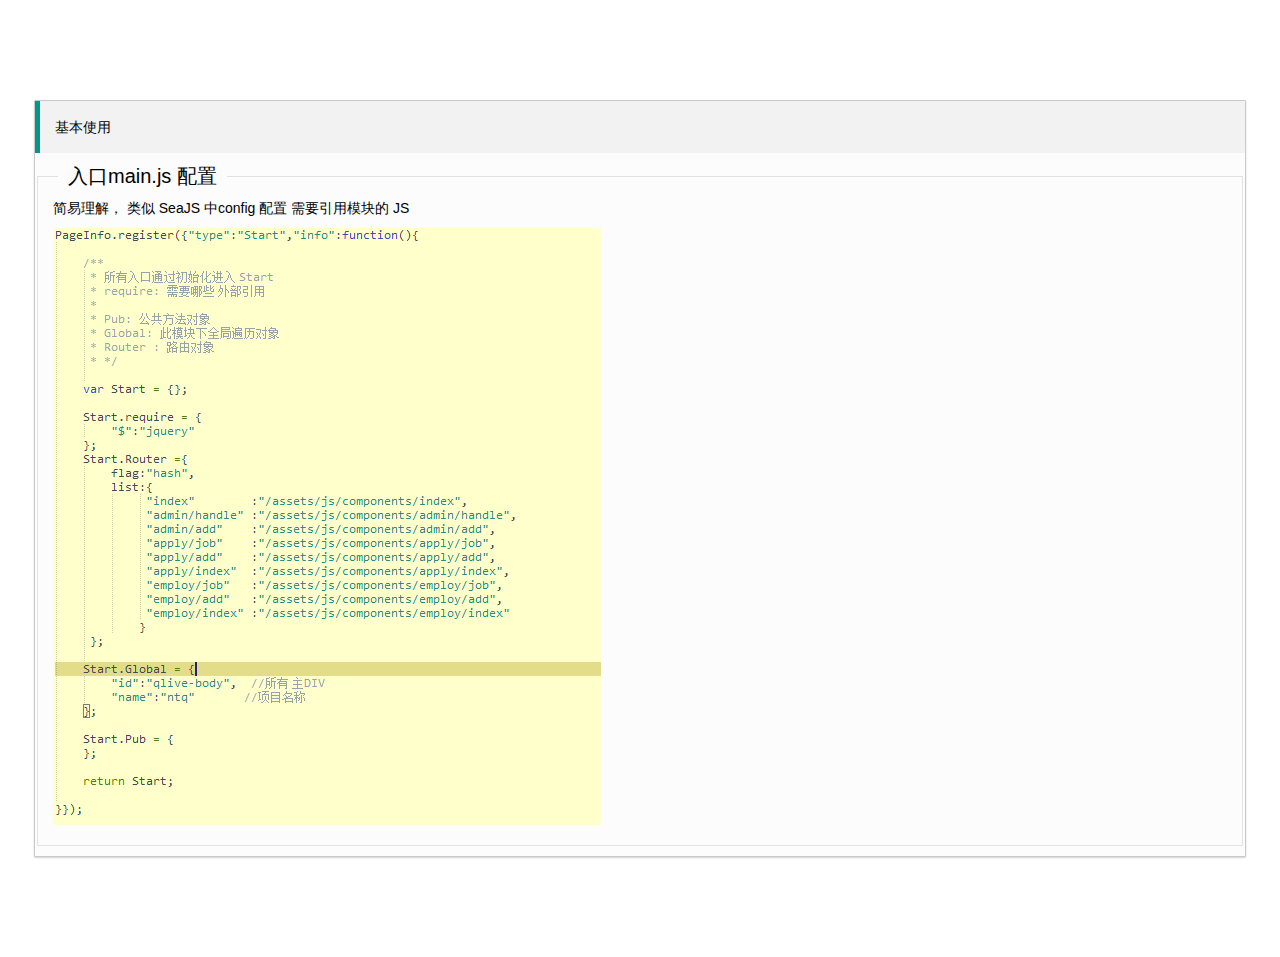
==== html/tmp/doc-main.html @ e6586b76 "测试" ====
<!DOCTYPE html>
<html>

<head>
    <meta charset="utf-8">
    <meta http-equiv="X-UA-Compatible" content="IE=edge">
    <meta name="viewport" content="width=device-width, initial-scale=1">
    <meta name="description" content="">
    <meta name="keywords" content="">
    <meta name="author" content="">
    <title></title>
    <link rel="stylesheet" href="../../assets/js/plug/layui/css/layui.css" />
    <link rel="stylesheet" type="text/css" href="../../assets/css/common.css" />
    <style type="text/css">

    </style>
</head>

<body>
    <div id="doc-index" class="common-box">
        <p class="layui-elem-quote">基本使用</p>

   
        <fieldset class="layui-elem-field">
            <legend>入口main.js 配置</legend>
            <div class="layui-field-box">
				<p>简易理解， 类似 SeaJS 中config 配置 需要引用模块的 JS</p>
				 <img src="../../assets/img/icon-start.png" style="margin: 10px auto;" />
				 
            </div>
        </fieldset>
        
        
    </div>

</body>

<script type="text/javascript" src="../../assets/js/QLive.js"></script>
<script type="text/javascript" src="../../assets/js/QLive-config.js"></script>
<script src="../../assets/js/components/index.js"></script>

</html>
---- assets/js/plug/layui/css/layui.css ----
/** layui-v1.0.9_rls MIT License By http://www.layui.com */
 .layui-laypage a,a{text-decoration:none}.layui-btn,.layui-inline,img{vertical-align:middle}.layui-btn,.layui-unselect{-webkit-user-select:none;-ms-user-select:none;-moz-user-select:none}.layui-btn,.layui-tree li i,.layui-unselect{-moz-user-select:none}blockquote,body,button,dd,div,dl,dt,form,h1,h2,h3,h4,h5,h6,input,li,ol,p,pre,td,textarea,th,ul{margin:0;padding:0;-webkit-tap-highlight-color:rgba(0,0,0,0)}a:active,a:hover{outline:0}img{display:inline-block;border:none}li{list-style:none}table{border-collapse:collapse;border-spacing:0}h1,h2,h3{font-size:14px;font-weight:400}h4,h5,h6{font-size:100%;font-weight:400}button,input,optgroup,option,select,textarea{font-family:inherit;font-size:inherit;font-style:inherit;font-weight:inherit;outline:0}pre{white-space:pre-wrap;white-space:-moz-pre-wrap;white-space:-pre-wrap;white-space:-o-pre-wrap;word-wrap:break-word}::-webkit-scrollbar{width:10px;height:10px}::-webkit-scrollbar-button:vertical{display:none}::-webkit-scrollbar-corner,::-webkit-scrollbar-track{background-color:#e2e2e2}::-webkit-scrollbar-thumb{border-radius:0;background-color:rgba(0,0,0,.3)}::-webkit-scrollbar-thumb:vertical:hover{background-color:rgba(0,0,0,.35)}::-webkit-scrollbar-thumb:vertical:active{background-color:rgba(0,0,0,.38)}@font-face{font-family:layui-icon;src:url(../font/iconfont.eot?v=1.0.9);src:url(../font/iconfont.eot?v=1.0.9#iefix) format('embedded-opentype'),url(../font/iconfont.svg?v=1.0.9#iconfont) format('svg'),url(../font/iconfont.woff?v=1.0.9) format('woff'),url(../font/iconfont.ttf?v=1.0.9) format('truetype')}.layui-icon{font-family:layui-icon!important;font-size:16px;font-style:normal;-webkit-font-smoothing:antialiased;-moz-osx-font-smoothing:grayscale}body{line-height:24px;font:14px Helvetica Neue,Helvetica,PingFang SC,\5FAE\8F6F\96C5\9ED1,Tahoma,Arial,sans-serif}hr{height:1px;margin:10px 0;border:0;background-color:#e2e2e2;clear:both}a{color:#333}a:hover{color:#777}a cite{font-style:normal;*cursor:pointer}.layui-box,.layui-box *{-webkit-box-sizing:content-box!important;-moz-box-sizing:content-box!important;box-sizing:content-box!important}.layui-border-box,.layui-border-box *{-webkit-box-sizing:border-box!important;-moz-box-sizing:border-box!important;box-sizing:border-box!important}.layui-clear{clear:both;*zoom:1}.layui-clear:after{content:'\20';clear:both;*zoom:1;display:block;height:0}.layui-inline{position:relative;display:inline-block;*display:inline;*zoom:1}.layui-edge{position:absolute;width:0;height:0;border-style:dashed;border-color:transparent;overflow:hidden}.layui-elip{text-overflow:ellipsis;overflow:hidden;white-space:nowrap}.layui-disabled,.layui-disabled:hover{color:#d2d2d2!important;cursor:not-allowed!important}.layui-circle{border-radius:100%}.layui-show{display:block!important}.layui-hide{display:none!important}.layui-main{position:relative;width:1140px;margin:0 auto}.layui-header{position:relative;z-index:1000;height:60px}.layui-header a:hover{transition:all .5s;-webkit-transition:all .5s}.layui-side{position:fixed;top:0;bottom:0;z-index:999;width:200px;overflow-x:hidden}.layui-side-scroll{width:220px;height:100%;overflow-x:hidden}.layui-body{position:absolute;left:200px;right:0;top:0;bottom:0;z-index:998;width:auto;overflow:hidden;overflow-y:auto;-webkit-box-sizing:border-box;-moz-box-sizing:border-box;box-sizing:border-box}.layui-layout-admin .layui-header{background-color:#23262E}.layui-layout-admin .layui-side{top:60px;width:200px;overflow-x:hidden}.layui-layout-admin .layui-body{top:60px;bottom:44px}.layui-layout-admin .layui-main{width:auto;margin:0 15px}.layui-layout-admin .layui-footer{position:fixed;left:200px;right:0;bottom:0;height:44px;background-color:#eee}.layui-btn,.layui-input,.layui-select,.layui-textarea,.layui-upload-button{outline:0;-webkit-transition:border-color .3s cubic-bezier(.65,.05,.35,.5);transition:border-color .3s cubic-bezier(.65,.05,.35,.5);-webkit-box-sizing:border-box!important;-moz-box-sizing:border-box!important;box-sizing:border-box!important}.layui-elem-quote{margin-bottom:10px;padding:15px;line-height:22px;border-left:5px solid #009688;border-radius:0 2px 2px 0;background-color:#f2f2f2}.layui-quote-nm{border-color:#e2e2e2;border-style:solid;border-width:1px 1px 1px 5px;background:0 0}.layui-elem-field{margin-bottom:10px;padding:0;border:1px solid #e2e2e2}.layui-elem-field legend{margin-left:20px;padding:0 10px;font-size:20px;font-weight:300}.layui-field-title{margin:10px 0 20px;border:none;border-top:1px solid #e2e2e2}.layui-field-box{padding:10px 15px}.layui-field-title .layui-field-box{padding:10px 0}.layui-progress{position:relative;height:6px;border-radius:20px;background-color:#e2e2e2}.layui-progress-bar{position:absolute;width:0;max-width:100%;height:6px;border-radius:20px;text-align:right;background-color:#5FB878;transition:all .3s;-webkit-transition:all .3s}.layui-progress-big,.layui-progress-big .layui-progress-bar{height:18px;line-height:18px}.layui-progress-text{position:relative;top:-18px;line-height:18px;font-size:12px;color:#666}.layui-progress-big .layui-progress-text{position:static;padding:0 10px;color:#fff}.layui-collapse{border:1px solid #e2e2e2;border-radius:2px}.layui-colla-item{border-top:1px solid #e2e2e2}.layui-colla-item:first-child{border-top:none}.layui-colla-title{position:relative;height:42px;line-height:42px;padding:0 15px 0 35px;color:#333;background-color:#f2f2f2;cursor:pointer}.layui-colla-content{display:none;padding:10px 15px;line-height:22px;border-top:1px solid #e2e2e2;color:#666}.layui-colla-icon{position:absolute;left:15px;top:0;font-size:14px}.layui-bg-red{background-color:#FF5722}.layui-bg-orange{background-color:#F7B824}.layui-bg-green{background-color:#009688}.layui-bg-cyan{background-color:#2F4056}.layui-bg-blue{background-color:#1E9FFF}.layui-bg-black{background-color:#393D49}.layui-bg-gray{background-color:#eee}.layui-word-aux{font-size:12px;color:#999;padding:0 5px}.layui-btn{display:inline-block;height:38px;line-height:38px;padding:0 18px;background-color:#009688;color:#fff;white-space:nowrap;text-align:center;font-size:14px;border:none;border-radius:2px;cursor:pointer;opacity:.9;filter:alpha(opacity=90)}.layui-btn:hover{opacity:.8;filter:alpha(opacity=80);color:#fff}.layui-btn:active{opacity:1;filter:alpha(opacity=100)}.layui-btn+.layui-btn{margin-left:10px}.layui-btn-radius{border-radius:100px}.layui-btn .layui-icon{font-size:18px;vertical-align:bottom}.layui-btn-primary{border:1px solid #C9C9C9;background-color:#fff;color:#555}.layui-btn-primary:hover{border-color:#009688;color:#333}.layui-btn-normal{background-color:#1E9FFF}.layui-btn-warm{background-color:#F7B824}.layui-btn-danger{background-color:#FF5722}.layui-btn-disabled,.layui-btn-disabled:active,.layui-btn-disabled:hover{border:1px solid #e6e6e6;background-color:#FBFBFB;color:#C9C9C9;cursor:not-allowed;opacity:1}.layui-btn-big{height:44px;line-height:44px;padding:0 25px;font-size:16px}.layui-btn-small{height:30px;line-height:30px;padding:0 10px;font-size:12px}.layui-btn-small i{font-size:16px!important}.layui-btn-mini{height:22px;line-height:22px;padding:0 5px;font-size:12px}.layui-btn-mini i{font-size:14px!important}.layui-btn-group{display:inline-block;vertical-align:middle;font-size:0}.layui-btn-group .layui-btn{margin-left:0!important;margin-right:0!important;border-left:1px solid rgba(255,255,255,.5);border-radius:0}.layui-btn-group .layui-btn-primary{border-left:none}.layui-btn-group .layui-btn-primary:hover{border-color:#C9C9C9;color:#009688}.layui-btn-group .layui-btn:first-child{border-left:none;border-radius:2px 0 0 2px}.layui-btn-group .layui-btn-primary:first-child{border-left:1px solid #c9c9c9}.layui-btn-group .layui-btn:last-child{border-radius:0 2px 2px 0}.layui-btn-group .layui-btn+.layui-btn{margin-left:0}.layui-btn-group+.layui-btn-group{margin-left:10px}.layui-input,.layui-select,.layui-textarea{height:38px;line-height:38px;line-height:36px\9;border:1px solid #e6e6e6;background-color:#fff;border-radius:2px}.layui-form-label,.layui-form-mid,.layui-textarea{line-height:20px;position:relative}.layui-input,.layui-textarea{display:block;width:100%;padding-left:10px}.layui-input:hover,.layui-textarea:hover{border-color:#D2D2D2!important}.layui-input:focus,.layui-textarea:focus{border-color:#C9C9C9!important}.layui-textarea{min-height:100px;height:auto;padding:6px 10px;resize:vertical}.layui-select{padding:0 10px}.layui-form input[type=checkbox],.layui-form input[type=radio],.layui-form select{display:none}.layui-form-item{margin-bottom:15px;clear:both;*zoom:1}.layui-form-item:after{content:'\20';clear:both;*zoom:1;display:block;height:0}.layui-form-label{float:left;display:block;padding:9px 15px;width:80px;font-weight:400;text-align:right}.layui-form-item .layui-inline{margin-bottom:5px;margin-right:10px}.layui-input-block,.layui-input-inline{position:relative}.layui-input-block{margin-left:110px;min-height:36px}.layui-input-inline{display:inline-block;vertical-align:middle}.layui-form-item .layui-input-inline{float:left;width:190px;margin-right:10px}.layui-form-text .layui-input-inline{width:auto}.layui-form-mid{float:left;display:block;padding:8px 0;margin-right:10px}.layui-form-danger+.layui-form-select .layui-input,.layui-form-danger:focus{border:1px solid #FF5722!important}.layui-form-select{position:relative}.layui-form-select .layui-input{padding-right:30px;cursor:pointer}.layui-form-select .layui-edge{position:absolute;right:10px;top:50%;margin-top:-3px;cursor:pointer;border-width:6px;border-top-color:#c2c2c2;border-top-style:solid;transition:all .3s;-webkit-transition:all .3s}.layui-form-select dl{display:none;position:absolute;left:0;top:42px;padding:5px 0;z-index:999;min-width:100%;border:1px solid #d2d2d2;max-height:300px;overflow-y:auto;background-color:#fff;border-radius:2px;box-shadow:0 2px 4px rgba(0,0,0,.12);box-sizing:border-box}.layui-form-select dl dd,.layui-form-select dl dt{padding:0 10px;line-height:36px;white-space:nowrap;overflow:hidden;text-overflow:ellipsis}.layui-form-select dl dt{font-size:12px;color:#999}.layui-form-select dl dd{cursor:pointer}.layui-form-select dl dd:hover{background-color:#f2f2f2}.layui-form-select .layui-select-group dd{padding-left:20px}.layui-form-select dl dd.layui-this{background-color:#5FB878;color:#fff}.layui-form-checkbox,.layui-form-select dl dd.layui-disabled{background-color:#fff}.layui-form-selected dl{display:block}.layui-form-checkbox,.layui-form-checkbox *,.layui-form-radio,.layui-form-radio *,.layui-form-switch{display:inline-block;vertical-align:middle}.layui-form-selected .layui-edge{margin-top:-9px;-webkit-transform:rotate(180deg);transform:rotate(180deg);margin-top:-3px\9}:root .layui-form-selected .layui-edge{margin-top:-9px\0/IE9}.layui-select-none{margin:5px 0;text-align:center;color:#999}.layui-select-disabled .layui-disabled{border-color:#eee!important}.layui-select-disabled .layui-edge{border-top-color:#d2d2d2}.layui-form-checkbox{position:relative;height:30px;line-height:28px;margin-right:10px;padding-right:30px;border:1px solid #d2d2d2;cursor:pointer;font-size:0;border-radius:2px;-webkit-transition:.1s linear;transition:.1s linear;box-sizing:border-box!important}.layui-form-checkbox:hover{border:1px solid #c2c2c2}.layui-form-checkbox span{padding:0 10px;height:100%;font-size:14px;background-color:#d2d2d2;color:#fff;overflow:hidden;white-space:nowrap;text-overflow:ellipsis}.layui-form-checkbox:hover span{background-color:#c2c2c2}.layui-form-checkbox i{position:absolute;right:0;width:30px;color:#fff;font-size:20px;text-align:center}.layui-form-checkbox:hover i{color:#c2c2c2}.layui-form-checked,.layui-form-checked:hover{border-color:#5FB878}.layui-form-checked span,.layui-form-checked:hover span{background-color:#5FB878}.layui-form-checked i,.layui-form-checked:hover i{color:#5FB878}.layui-form-item .layui-form-checkbox{margin-top:4px}.layui-form-checkbox[lay-skin=primary]{height:auto!important;line-height:normal!important;border:none!important;margin-right:0;padding-right:0;background:0 0}.layui-form-checkbox[lay-skin=primary] span{float:right;padding-right:15px;line-height:18px;background:0 0;color:#666}.layui-form-checkbox[lay-skin=primary] i{position:relative;top:0;width:16px;line-height:16px;border:1px solid #d2d2d2;font-size:12px;border-radius:2px;background-color:#fff;-webkit-transition:.1s linear;transition:.1s linear}.layui-form-checkbox[lay-skin=primary]:hover i{border-color:#5FB878;color:#fff}.layui-form-checked[lay-skin=primary] i{border-color:#5FB878;background-color:#5FB878;color:#fff}.layui-checkbox-disbaled[lay-skin=primary] span{background:0 0!important}.layui-checkbox-disbaled[lay-skin=primary]:hover i{border-color:#d2d2d2}.layui-form-item .layui-form-checkbox[lay-skin=primary]{margin-top:10px}.layui-form-switch{position:relative;height:22px;line-height:22px;width:42px;padding:0 5px;margin-top:8px;border:1px solid #d2d2d2;border-radius:20px;cursor:pointer;background-color:#fff;-webkit-transition:.1s linear;transition:.1s linear}.layui-form-switch i{position:absolute;left:5px;top:3px;width:16px;height:16px;border-radius:20px;background-color:#d2d2d2;-webkit-transition:.1s linear;transition:.1s linear}.layui-form-switch em{position:absolute;right:5px;top:0;width:25px;padding:0!important;text-align:center!important;color:#999!important;font-style:normal!important;font-size:12px}.layui-form-onswitch{border-color:#5FB878;background-color:#5FB878}.layui-form-onswitch i{left:32px;background-color:#fff}.layui-form-onswitch em{left:5px;right:auto;color:#fff!important}.layui-checkbox-disbaled{border-color:#e2e2e2!important}.layui-checkbox-disbaled span{background-color:#e2e2e2!important}.layui-checkbox-disbaled:hover i{color:#fff!important}.layui-form-radio{line-height:28px;margin:6px 10px 0 0;padding-right:10px;cursor:pointer;font-size:0}.layui-form-radio i{margin-right:8px;font-size:22px;color:#c2c2c2}.layui-form-radio span{font-size:14px}.layui-form-radio i:hover,.layui-form-radioed i{color:#5FB878}.layui-radio-disbaled i{color:#e2e2e2!important}.layui-form-pane .layui-form-label{width:110px;padding:8px 15px;height:38px;line-height:20px;border:1px solid #e6e6e6;border-radius:2px 0 0 2px;text-align:center;background-color:#FBFBFB;overflow:hidden;white-space:nowrap;text-overflow:ellipsis;-webkit-box-sizing:border-box!important;-moz-box-sizing:border-box!important;box-sizing:border-box!important}.layui-form-pane .layui-input-inline{margin-left:-1px}.layui-form-pane .layui-input-block{margin-left:110px;left:-1px}.layui-form-pane .layui-input{border-radius:0 2px 2px 0}.layui-form-pane .layui-form-text .layui-form-label{float:none;width:100%;border-right:1px solid #e6e6e6;border-radius:2px;-webkit-box-sizing:border-box!important;-moz-box-sizing:border-box!important;box-sizing:border-box!important;text-align:left}.layui-laypage button,.layui-laypage input,.layui-nav{-webkit-box-sizing:border-box!important;-moz-box-sizing:border-box!important}.layui-form-pane .layui-form-text .layui-input-inline{display:block;margin:0;top:-1px;clear:both}.layui-form-pane .layui-form-text .layui-input-block{margin:0;left:0;top:-1px}.layui-form-pane .layui-form-text .layui-textarea{min-height:100px;border-radius:0 0 2px 2px}.layui-form-pane .layui-form-checkbox{margin:4px 0 4px 10px}.layui-form-pane .layui-form-radio,.layui-form-pane .layui-form-switch{margin-top:6px;margin-left:10px}.layui-form-pane .layui-form-item[pane]{position:relative;border:1px solid #e6e6e6}.layui-form-pane .layui-form-item[pane] .layui-form-label{position:absolute;left:0;top:0;height:100%;border-width:0 1px 0 0}.layui-form-pane .layui-form-item[pane] .layui-input-inline{margin-left:110px}.layui-layedit{border:1px solid #d2d2d2;border-radius:2px}.layui-layedit-tool{padding:3px 5px;border-bottom:1px solid #e2e2e2;font-size:0}.layedit-tool-fixed{position:fixed;top:0;border-top:1px solid #e2e2e2}.layui-layedit-tool .layedit-tool-mid,.layui-layedit-tool .layui-icon{display:inline-block;vertical-align:middle;text-align:center;font-size:14px}.layui-layedit-tool .layui-icon{position:relative;width:32px;height:30px;line-height:30px;margin:3px 5px;color:#777;cursor:pointer;border-radius:2px}.layui-layedit-tool .layui-icon:hover{color:#393D49}.layui-layedit-tool .layui-icon:active{color:#000}.layui-layedit-tool .layedit-tool-active{background-color:#e2e2e2;color:#000}.layui-layedit-tool .layui-disabled,.layui-layedit-tool .layui-disabled:hover{color:#d2d2d2;cursor:not-allowed}.layui-layedit-tool .layedit-tool-mid{width:1px;height:18px;margin:0 10px;background-color:#d2d2d2}.layedit-tool-html{width:50px!important;font-size:30px!important}.layedit-tool-b,.layedit-tool-code,.layedit-tool-help{font-size:16px!important}.layedit-tool-d,.layedit-tool-face,.layedit-tool-image,.layedit-tool-unlink{font-size:18px!important}.layedit-tool-image input{position:absolute;font-size:0;left:0;top:0;width:100%;height:100%;opacity:.01;filter:Alpha(opacity=1);cursor:pointer}.layui-layedit-iframe iframe{display:block;width:100%}#LAY_layedit_code{overflow:hidden}.layui-table{width:100%;margin:10px 0;background-color:#fff}.layui-table tr{transition:all .3s;-webkit-transition:all .3s}.layui-table thead tr{background-color:#f2f2f2}.layui-table th{text-align:left}.layui-table td,.layui-table th{padding:9px 15px;min-height:20px;line-height:20px;border:1px solid #e2e2e2;font-size:14px}.layui-table tr:hover,.layui-table[lay-even] tr:nth-child(even){background-color:#f8f8f8}.layui-table[lay-skin=line],.layui-table[lay-skin=row]{border:1px solid #e2e2e2}.layui-table[lay-skin=line] td,.layui-table[lay-skin=line] th{border:none;border-bottom:1px solid #e2e2e2}.layui-table[lay-skin=row] td,.layui-table[lay-skin=row] th{border:none;border-right:1px solid #e2e2e2}.layui-table[lay-skin=nob] td,.layui-table[lay-skin=nob] th{border:none}.layui-upload-button{position:relative;display:inline-block;vertical-align:middle;min-width:60px;height:38px;line-height:38px;border:1px solid #DFDFDF;border-radius:2px;overflow:hidden;background-color:#fff;color:#666}.layui-upload-button:hover{border:1px solid #aaa;color:#333}.layui-upload-button:active{border:1px solid #4CAF50;color:#000}.layui-upload-button input,.layui-upload-file{opacity:.01;filter:Alpha(opacity=1);cursor:pointer}.layui-upload-button input{position:absolute;left:0;top:0;z-index:10;font-size:100px;width:100%;height:100%}.layui-upload-icon{display:block;margin:0 15px;text-align:center}.layui-upload-icon i{margin-right:5px;vertical-align:top;font-size:20px;color:#5FB878}.layui-upload-iframe{position:absolute;width:0;height:0;border:0;visibility:hidden}.layui-upload-enter{border:1px solid #009E94;background-color:#009E94;color:#fff;-webkit-transform:scale(1.1);transform:scale(1.1)}.layui-upload-enter .layui-upload-icon,.layui-upload-enter .layui-upload-icon i{color:#fff}.layui-flow-more{margin:10px 0;text-align:center;color:#999;font-size:14px}.layui-flow-more a{height:32px;line-height:32px}.layui-flow-more a *{display:inline-block;vertical-align:top}.layui-flow-more a cite{padding:0 20px;border-radius:3px;background-color:#eee;color:#333;font-style:normal}.layui-flow-more a cite:hover{opacity:.8}.layui-flow-more a i{font-size:30px;color:#737383}.layui-laypage{display:inline-block;*display:inline;*zoom:1;vertical-align:middle;margin:10px 0;font-size:0}.layui-laypage>:first-child,.layui-laypage>:first-child em{border-radius:2px 0 0 2px}.layui-laypage>:last-child,.layui-laypage>:last-child em{border-radius:0 2px 2px 0}.layui-laypage a,.layui-laypage span{display:inline-block;*display:inline;*zoom:1;vertical-align:middle;padding:0 15px;border:1px solid #e2e2e2;height:28px;line-height:28px;margin:0 -1px 5px 0;background-color:#fff;color:#333;font-size:12px}.layui-laypage em{font-style:normal}.layui-laypage span{color:#999;font-weight:700}.layui-laypage .layui-laypage-curr{position:relative}.layui-laypage .layui-laypage-curr em{position:relative;color:#fff;font-weight:400}.layui-laypage .layui-laypage-curr .layui-laypage-em{position:absolute;left:-1px;top:-1px;padding:1px;width:100%;height:100%;background-color:#009688}.layui-laypage-em{border-radius:2px}.layui-laypage-next em,.layui-laypage-prev em{font-family:Sim sun;font-size:16px}.layui-laypage .layui-laypage-total{height:30px;line-height:30px;margin-left:1px;border:none;font-weight:400}.layui-laypage button,.layui-laypage input{height:30px;line-height:30px;border:1px solid #e2e2e2;border-radius:2px;vertical-align:top;background-color:#fff;box-sizing:border-box!important}.layui-laypage input{width:50px;margin:0 5px;text-align:center}.layui-laypage button{margin-left:5px;padding:0 15px;cursor:pointer}.layui-code{position:relative;margin:10px 0;padding:15px;line-height:20px;border:1px solid #ddd;border-left-width:6px;background-color:#F2F2F2;color:#333;font-family:Courier New;font-size:12px}.layui-tree{line-height:26px}.layui-tree li{text-overflow:ellipsis;overflow:hidden;white-space:nowrap}.layui-tree li .layui-tree-spread,.layui-tree li a{display:inline-block;vertical-align:top;height:26px;*display:inline;*zoom:1;cursor:pointer}.layui-tree li a{font-size:0}.layui-tree li a i{font-size:16px}.layui-tree li a cite{padding:0 6px;font-size:14px;font-style:normal}.layui-tree li i{padding-left:6px;color:#333}.layui-tree li .layui-tree-check{font-size:13px}.layui-tree li .layui-tree-check:hover{color:#009E94}.layui-tree li ul{display:none;margin-left:20px}.layui-tree li .layui-tree-enter{line-height:24px;border:1px dotted #000}.layui-tree-drag{display:none;position:absolute;left:-666px;top:-666px;background-color:#f2f2f2;padding:5px 10px;border:1px dotted #000;white-space:nowrap}.layui-tree-drag i{padding-right:5px}.layui-nav{position:relative;padding:0 20px;background-color:#393D49;color:#c2c2c2;border-radius:2px;font-size:0;box-sizing:border-box!important}.layui-nav *{font-size:14px}.layui-nav .layui-nav-item{position:relative;display:inline-block;*display:inline;*zoom:1;vertical-align:middle;line-height:60px}.layui-nav .layui-nav-item a{display:block;padding:0 20px;color:#c2c2c2;transition:all .3s;-webkit-transition:all .3s}.layui-nav .layui-this:after,.layui-nav-bar,.layui-nav-tree .layui-nav-itemed:after{position:absolute;left:0;top:0;width:0;height:5px;background-color:#5FB878;transition:all .2s;-webkit-transition:all .2s}.layui-nav-bar{z-index:1000}.layui-nav .layui-nav-item a:hover,.layui-nav .layui-this a{color:#fff}.layui-nav .layui-this:after{content:'';top:auto;bottom:0;width:100%}.layui-nav .layui-nav-more{content:'';width:0;height:0;border-style:solid dashed dashed;border-color:#c2c2c2 transparent transparent;overflow:hidden;cursor:pointer;transition:all .2s;-webkit-transition:all .2s;position:absolute;top:28px;right:3px;border-width:6px}.layui-nav .layui-nav-mored,.layui-nav-itemed .layui-nav-more{top:22px;border-style:dashed dashed solid;border-color:transparent transparent #c2c2c2}.layui-nav-child{display:none;position:absolute;left:0;top:65px;min-width:100%;line-height:36px;padding:5px 0;box-shadow:0 2px 4px rgba(0,0,0,.12);border:1px solid #d2d2d2;background-color:#fff;z-index:100;border-radius:2px;white-space:nowrap}.layui-nav .layui-nav-child a{color:#333}.layui-nav .layui-nav-child a:hover{background-color:#f2f2f2;color:#333}.layui-nav-child dd{position:relative}.layui-nav-child dd.layui-this{background-color:#5FB878;color:#fff}.layui-nav-child dd.layui-this a{color:#fff}.layui-nav-child dd.layui-this:after{display:none}.layui-nav-tree{width:200px;padding:0}.layui-nav-tree .layui-nav-item{display:block;width:100%;line-height:45px}.layui-nav-tree .layui-nav-item a{height:45px;text-overflow:ellipsis;overflow:hidden;white-space:nowrap}.layui-nav-tree .layui-nav-item a:hover{background-color:#4E5465}.layui-nav-tree .layui-nav-child dd.layui-this,.layui-nav-tree .layui-this,.layui-nav-tree .layui-this>a,.layui-nav-tree .layui-this>a:hover{background-color:#009688;color:#fff}.layui-nav-tree .layui-this:after{display:none}.layui-nav-itemed>a,.layui-nav-tree .layui-nav-title a,.layui-nav-tree .layui-nav-title a:hover{background-color:#2B2E37!important;color:#fff!important}.layui-nav-tree .layui-nav-bar{width:5px;height:0;background-color:#009688}.layui-nav-tree .layui-nav-child{position:relative;z-index:0;top:0;border:none;box-shadow:none}.layui-nav-tree .layui-nav-child a{height:40px;line-height:40px;color:#c2c2c2}.layui-nav-tree .layui-nav-child,.layui-nav-tree .layui-nav-child a:hover{background:0 0;color:#fff}.layui-nav-tree .layui-nav-more{top:20px;right:10px}.layui-nav-itemed .layui-nav-more{top:14px}.layui-nav-itemed .layui-nav-child{display:block;padding:0}.layui-nav-side{position:fixed;top:0;bottom:0;left:0;overflow-x:hidden;z-index:999}.layui-breadcrumb{visibility:hidden;font-size:0}.layui-breadcrumb a{padding-right:8px;line-height:22px;font-size:14px;color:#333!important}.layui-breadcrumb a:hover{color:#01AAED!important}.layui-breadcrumb a cite,.layui-breadcrumb a span{color:#666;cursor:text;font-style:normal}.layui-breadcrumb a span{padding-left:8px;font-family:Sim sun}.layui-tab{margin:10px 0;text-align:left!important}.layui-fixbar li,.layui-tab-bar,.layui-tab-title li,.layui-util-face ul li{cursor:pointer;text-align:center}.layui-tab[overflow]>.layui-tab-title{overflow:hidden}.layui-tab-title{position:relative;left:0;height:40px;white-space:nowrap;font-size:0;border-bottom:1px solid #e2e2e2;transition:all .2s;-webkit-transition:all .2s}.layui-tab-title li{display:inline-block;*display:inline;*zoom:1;vertical-align:middle;font-size:14px;transition:all .2s;-webkit-transition:all .2s;position:relative;line-height:40px;min-width:65px;padding:0 10px}.layui-tab-title li a{display:block}.layui-tab-title .layui-this{color:#000}.layui-tab-title .layui-this:after{position:absolute;left:0;top:0;content:'';width:100%;height:41px;border:1px solid #e2e2e2;border-bottom-color:#fff;border-radius:2px 2px 0 0;-webkit-box-sizing:border-box!important;-moz-box-sizing:border-box!important;box-sizing:border-box!important;pointer-events:none}.layui-tab-bar{position:absolute;right:0;top:0;z-index:10;width:30px;height:39px;line-height:39px;border:1px solid #e2e2e2;border-radius:2px;background-color:#fff}.layui-tab-bar .layui-icon{position:relative;display:inline-block;top:3px;transition:all .3s;-webkit-transition:all .3s}.layui-tab-item,.layui-util-face .layui-layer-TipsG{display:none}.layui-tab-more{padding-right:30px;height:auto;white-space:normal}.layui-tab-more li.layui-this:after{border-bottom-color:#e2e2e2;border-radius:2px}.layui-tab-more .layui-tab-bar .layui-icon{top:-2px;top:3px\9;-webkit-transform:rotate(180deg);transform:rotate(180deg)}:root .layui-tab-more .layui-tab-bar .layui-icon{top:-2px\0/IE9}.layui-tab-content{padding:10px}.layui-tab-title li .layui-tab-close{position:relative;margin-left:8px;top:1px;color:#c2c2c2;transition:all .2s;-webkit-transition:all .2s}.layui-tab-title li .layui-tab-close:hover{border-radius:2px;background-color:#FF5722;color:#fff}.layui-tab-brief>.layui-tab-title .layui-this{color:#009688}.layui-tab-brief>.layui-tab-more li.layui-this:after,.layui-tab-brief>.layui-tab-title .layui-this:after{border:none;border-radius:0;border-bottom:3px solid #5FB878}.layui-tab-brief[overflow]>.layui-tab-title .layui-this:after{top:-1px}.layui-tab-card{border:1px solid #e2e2e2;border-radius:2px;box-shadow:0 2px 5px 0 rgba(0,0,0,.1)}.layui-tab-card>.layui-tab-title{background-color:#f2f2f2}.layui-tab-card>.layui-tab-title li{margin-right:-1px;margin-left:-1px}.layui-tab-card>.layui-tab-title .layui-this{background-color:#fff}.layui-tab-card>.layui-tab-title .layui-this:after{border-top:none;border-width:1px;border-bottom-color:#fff}.layui-tab-card>.layui-tab-title .layui-tab-bar{height:40px;line-height:40px;border-radius:0;border-top:none;border-right:none}.layui-tab-card>.layui-tab-more .layui-this{background:0 0;color:#5FB878}.layui-tab-card>.layui-tab-more .layui-this:after{border:none}.layui-fixbar{position:fixed;right:15px;bottom:15px;z-index:9999}.layui-fixbar li{width:50px;height:50px;line-height:50px;margin-bottom:1px;font-size:30px;background-color:#9F9F9F;color:#fff;border-radius:2px;opacity:.95}.layui-fixbar li:hover{opacity:.85}.layui-fixbar li:active{opacity:1}.layui-fixbar .layui-fixbar-top{display:none;font-size:40px}body .layui-util-face{border:none;background:0 0}body .layui-util-face .layui-layer-content{padding:0;background-color:#fff;color:#666;box-shadow:none}.layui-util-face ul{position:relative;width:372px;padding:10px;border:1px solid #D9D9D9;background-color:#fff;box-shadow:0 0 20px rgba(0,0,0,.2)}.layui-util-face ul li{float:left;border:1px solid #e8e8e8;height:22px;width:26px;overflow:hidden;margin:-1px 0 0 -1px;padding:4px 2px}.layui-util-face ul li:hover{position:relative;z-index:2;border:1px solid #eb7350;background:#fff9ec}.layui-anim{-webkit-animation-duration:.3s;animation-duration:.3s;-webkit-animation-fill-mode:both;animation-fill-mode:both}.layui-anim-loop{-webkit-animation-iteration-count:infinite;animation-iteration-count:infinite}@-webkit-keyframes layui-rotate{from{-webkit-transform:rotate(0)}to{-webkit-transform:rotate(360deg)}}@keyframes layui-rotate{from{transform:rotate(0)}to{transform:rotate(360deg)}}.layui-anim-rotate{-webkit-animation-name:layui-rotate;animation-name:layui-rotate;-webkit-animation-duration:1s;animation-duration:1s;-webkit-animation-timing-function:linear;animation-timing-function:linear}@-webkit-keyframes layui-up{from{-webkit-transform:translate3d(0,100%,0);opacity:.3}to{-webkit-transform:translate3d(0,0,0);opacity:1}}@keyframes layui-up{from{transform:translate3d(0,100%,0);opacity:.3}to{transform:translate3d(0,0,0);opacity:1}}.layui-anim-up{-webkit-animation-name:layui-up;animation-name:layui-up}@-webkit-keyframes layui-upbit{from{-webkit-transform:translate3d(0,30px,0);opacity:.3}to{-webkit-transform:translate3d(0,0,0);opacity:1}}@keyframes layui-upbit{from{transform:translate3d(0,30px,0);opacity:.3}to{transform:translate3d(0,0,0);opacity:1}}.layui-anim-upbit{-webkit-animation-name:layui-upbit;animation-name:layui-upbit}@-webkit-keyframes layui-scale{0%{opacity:.3;-webkit-transform:scale(.5)}100%{opacity:1;-webkit-transform:scale(1)}}@keyframes layui-scale{0%{opacity:.3;-ms-transform:scale(.5);transform:scale(.5)}100%{opacity:1;-ms-transform:scale(1);transform:scale(1)}}.layui-anim-scale{-webkit-animation-name:layui-scale;animation-name:layui-scale}@-webkit-keyframes layui-scale-spring{0%{opacity:.5;-webkit-transform:scale(.5)}80%{opacity:.8;-webkit-transform:scale(1.1)}100%{opacity:1;-webkit-transform:scale(1)}}@keyframes layui-scale-spring{0%{opacity:.5;-ms-transform:scale(.5);transform:scale(.5)}80%{opacity:.8;-ms-transform:scale(1.1);transform:scale(1.1)}100%{opacity:1;-ms-transform:scale(1);transform:scale(1)}}.layui-anim-scaleSpring{-webkit-animation-name:layui-scale-spring;animation-name:layui-scale-spring}@media screen and (max-width:450px){.layui-form-item .layui-form-label{text-overflow:ellipsis;overflow:hidden;white-space:nowrap}.layui-form-item .layui-inline{display:block;margin-right:0;margin-bottom:20px;clear:both}.layui-form-item .layui-inline:after{content:'\20';clear:both;display:block;height:0}.layui-form-item .layui-input-inline{display:block;float:none;left:-3px;width:auto;margin:0 0 10px 112px}.layui-form-item .layui-input-inline+.layui-form-mid{margin-left:110px;top:-5px;padding:0}.layui-form-item .layui-form-checkbox{margin-right:5px;margin-bottom:5px}}
---- assets/css/common.css ----
body{background-color:white}
#qlive-body{display:table;margin:0 auto;padding-top:40px;background-color:#f3f3f3;width:1080px}
.layui-input-block{width:87%}
.common-box{border:1px solid #c9c9c9;border-radius:1px;box-shadow:0 1px 2px #d3d3d3;background-color:#fcfcfc;width:1210px;    margin: 100px auto;}

.layui-border-box-js{
    width: 100%;
    border: none;
    padding: 10px;
    resize: none;
    font-size: 12px;
    background-color: #F7FBFF;
    color: #881280;
    display: table;
    font-family: Courier New;    min-height: 100px;
}

.layui-code-view{
	padding-bottom: 10px;
}

.layui-code-view .layui-code-ol li {
    position: relative;
    margin-left: 45px;
    line-height: 12px !important;
    padding: 0 5px;
    border-left: 1px solid #ddd;
    list-style-type: decimal-leading-zero;
    background-color: #fff;
    font-size: 12px !important;
}
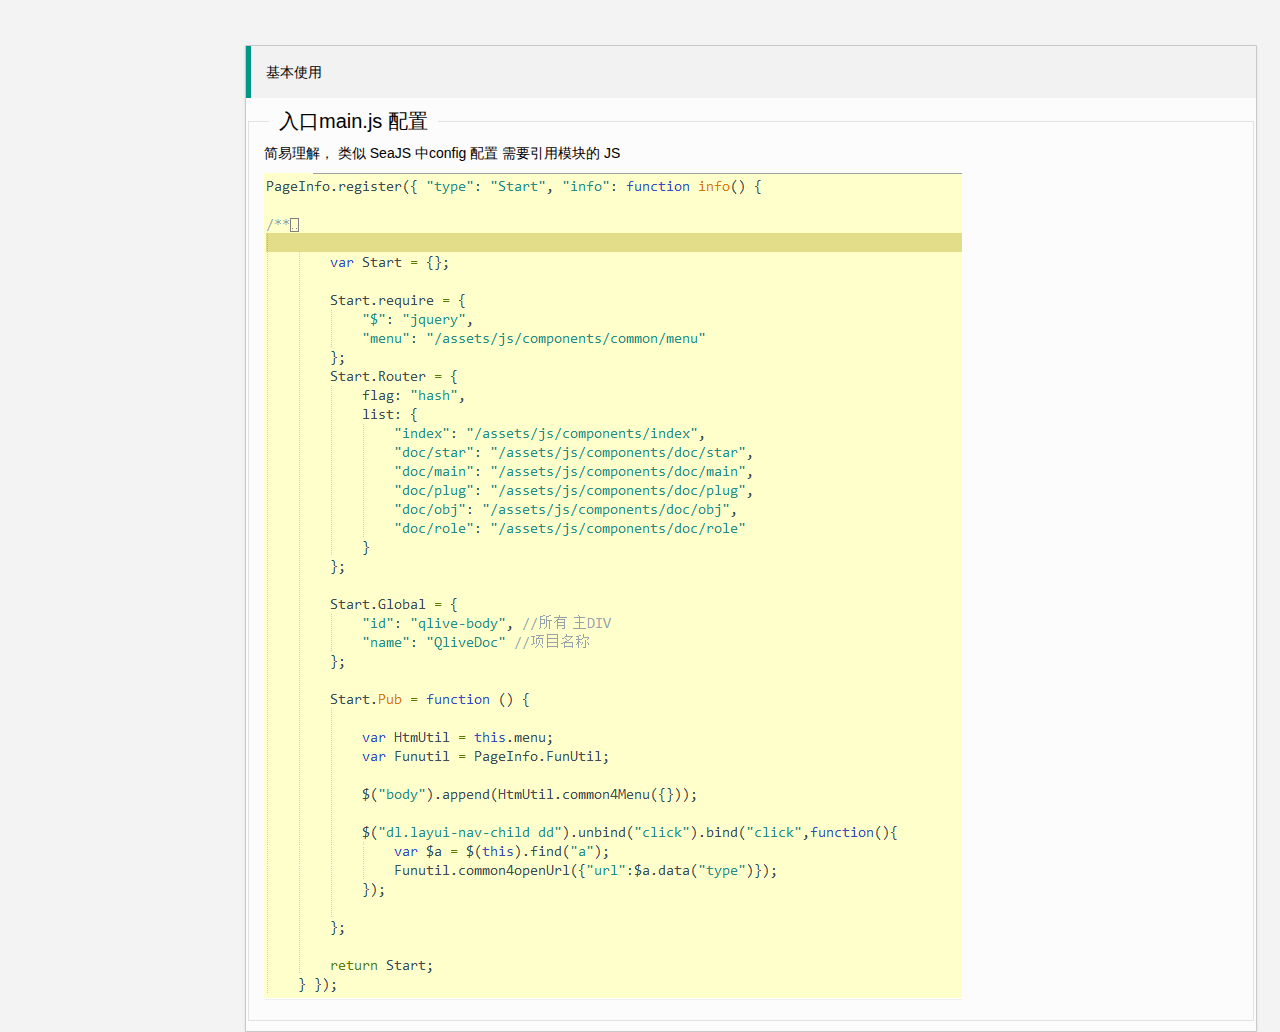
==== commit 91d2e19a: "测试" ====
--- a/html/tmp/doc-main.html
+++ b/html/tmp/doc-main.html
@@ -25,7 +25,7 @@
             <legend>入口main.js 配置</legend>
             <div class="layui-field-box">
 				<p>简易理解， 类似 SeaJS 中config 配置 需要引用模块的 JS</p>
-				 <img src="../../assets/img/icon-start.png" style="margin: 10px auto;" />
+				 <img src="../../assets/img/icon-start2.png" style="margin: 10px auto;" />
 				 
             </div>
         </fieldset>
--- a/assets/css/common.css
+++ b/assets/css/common.css
@@ -1,7 +1,17 @@
-body{background-color:white}
-#qlive-body{display:table;margin:0 auto;padding-top:40px;background-color:#f3f3f3;width:1080px}
+body{background-color:#f3f3f3}
+#qlive-body{display:table; background-color:#f3f3f3;width:100%}
 .layui-input-block{width:87%}
-.common-box{border:1px solid #c9c9c9;border-radius:1px;box-shadow:0 1px 2px #d3d3d3;background-color:#fcfcfc;width:1210px;    margin: 100px auto;}
+.common-box{
+	    border: 1px solid #c9c9c9;
+    border-radius: 1px;
+    box-shadow: 0 1px 2px #d3d3d3;
+    background-color: #fcfcfc;
+    margin: 0 auto;
+    display: block;
+    width: 1010px;
+    margin-left: 245px;
+    margin-top: 45px;
+}
 
 .layui-border-box-js{
     width: 100%;
